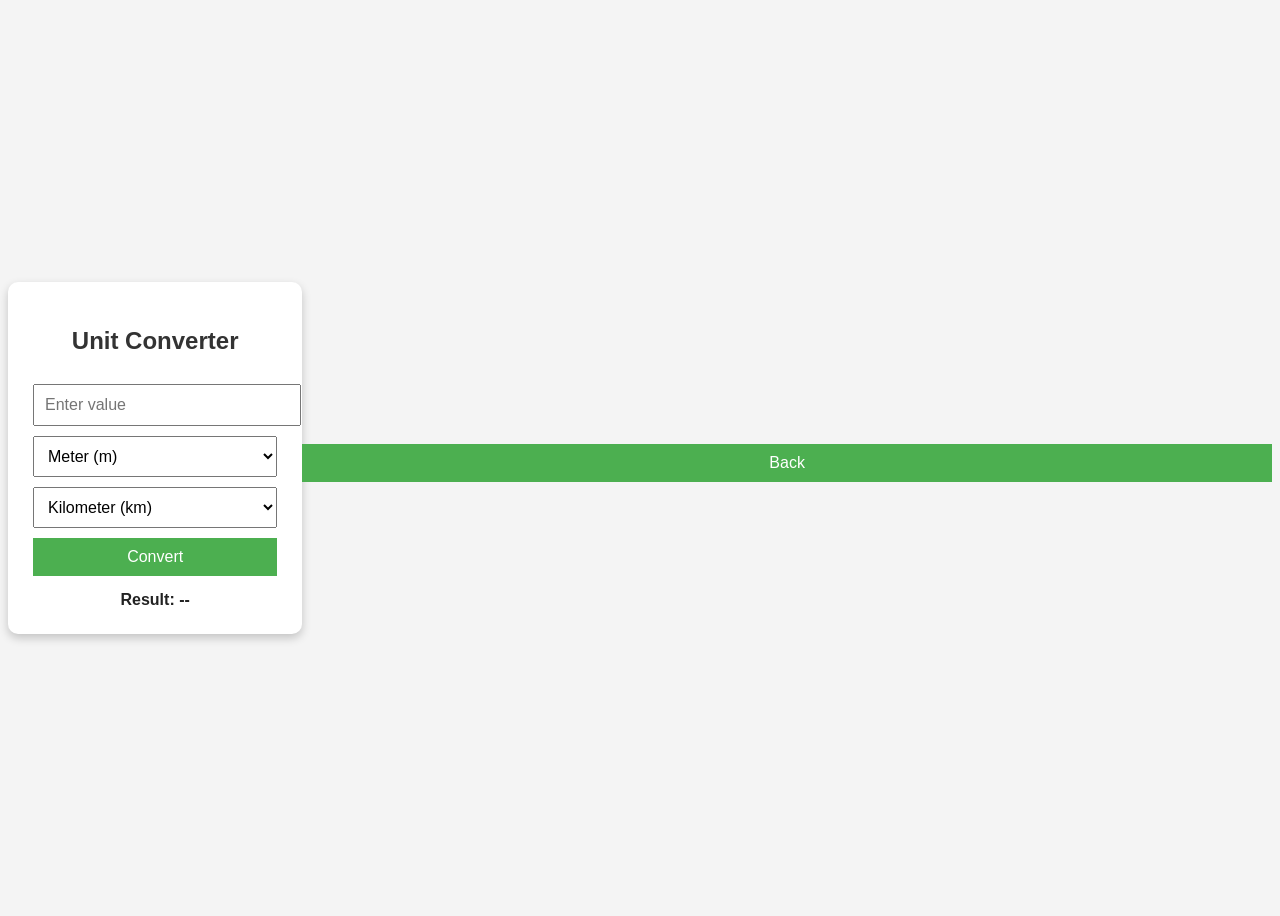
==== unit_converter.html @ 7906d5e8 "Add files via upload" ====
<!DOCTYPE html>
<html>
<head>
    <title>Simple Unit Converter</title>
    <style>
        body {
            font-family: Arial, sans-serif;
            background: #f4f4f4;
            display: flex;
            justify-content: center;
            align-items: center;
            height: 100vh;
        }

        .box {
            background: white;
            padding: 25px;
            border-radius: 10px;
            width: 320px;
            box-shadow: 0 4px 10px rgba(0,0,0,0.2);
        }

        h2 {
            text-align: center;
            color: #333;
        }

        input, select, button {
            width: 100%;
            padding: 10px;
            margin-top: 10px;
            font-size: 16px;
        }

        button {
            background: #4CAF50;
            color: white;
            border: none;
            cursor: pointer;
        }

        button:hover {
            background: #45a049;
        }

        #result {
            margin-top: 15px;
            font-weight: bold;
            text-align: center;
            color: #222;
        }
    </style>
</head>
<body>

<div class="box">
    <h2>Unit Converter</h2>

    <input type="number" id="value" placeholder="Enter value">

    <select id="fromUnit">
        <option value="m">Meter (m)</option>
        <option value="km">Kilometer (km)</option>
        <option value="cm">Centimeter (cm)</option>
        <option value="inch">Inch</option>
        <option value="ft">Foot (ft)</option>
    </select>

    <select id="toUnit">
        <option value="km">Kilometer (km)</option>
        <option value="m">Meter (m)</option>
        <option value="cm">Centimeter (cm)</option>
        <option value="inch">Inch</option>
        <option value="ft">Foot (ft)</option>
    </select>

    <button onclick="convert()">Convert</button>

    <div id="result">Result: --</div>
</div>

<script>
function toMeter(value, unit) {
    switch(unit) {
        case 'km': return value * 1000;
        case 'cm': return value / 100;
        case 'inch': return value * 0.0254;
        case 'ft': return value * 0.3048;
        default: return value;
    }
}

function fromMeter(value, unit) {
    switch(unit) {
        case 'km': return value / 1000;
        case 'cm': return value * 100;
        case 'inch': return value / 0.0254;
        case 'ft': return value / 0.3048;
        default: return value;
    }
}

function convert() {
    let value = parseFloat(document.getElementById('value').value);
    let from = document.getElementById('fromUnit').value;
    let to = document.getElementById('toUnit').value;

    if (isNaN(value)) {
        document.getElementById('result').innerHTML = 'Enter a number!';
        return;
    }

    let meters = toMeter(value, from);
    let result = fromMeter(meters, to);

    document.getElementById('result').innerHTML =
    "Result: " + result.toFixed(2) + " " + to;}
</script>
<button onclick="history.back()">Back</button>
</body>
</html>
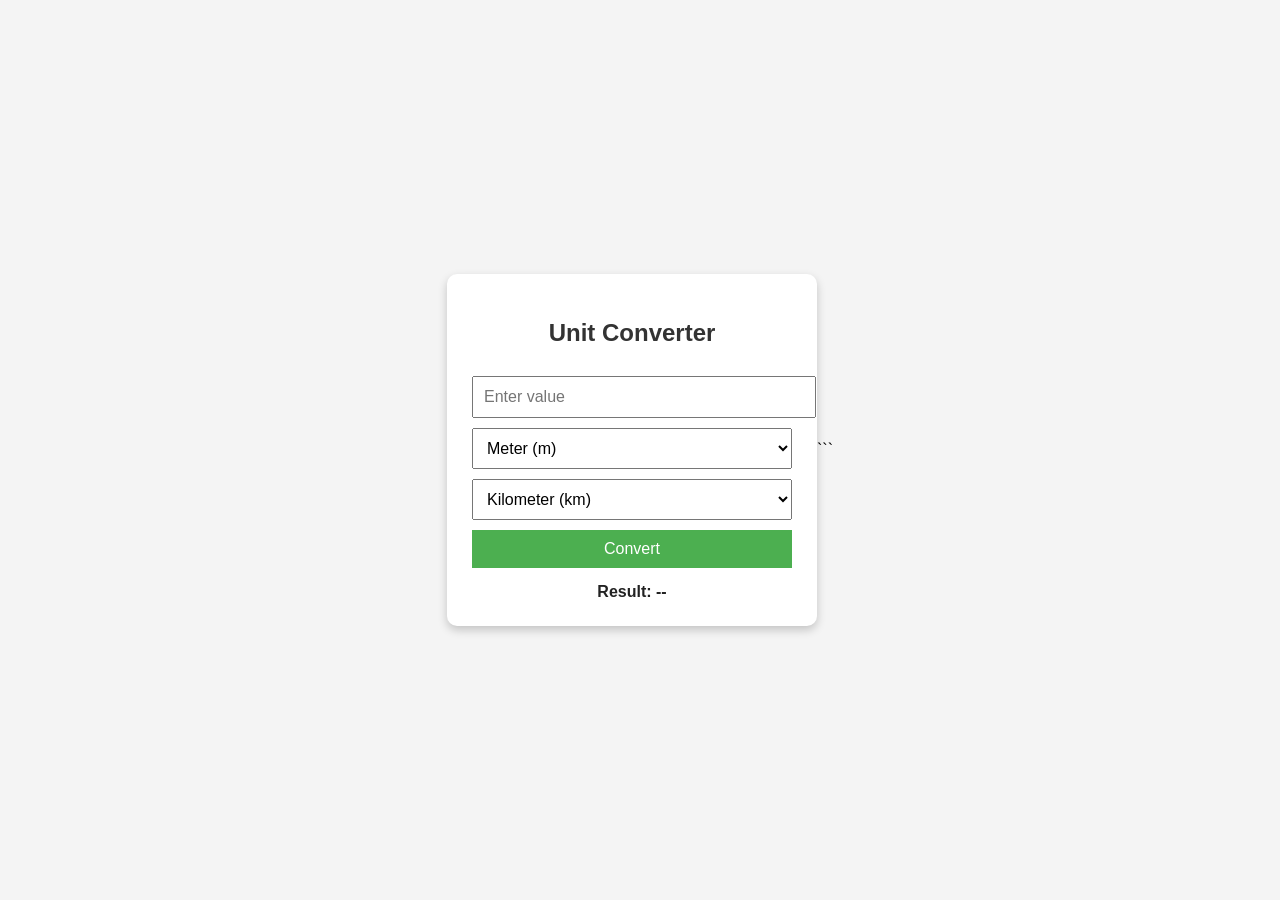
==== commit d7ce836c: "unit_converter.html" ====
--- a/unit_converter.html
+++ b/unit_converter.html
@@ -1,7 +1,10 @@
 <!DOCTYPE html>
-<html>
+<html lang="en">
 <head>
-    <title>Simple Unit Converter</title>
+    <meta charset="UTF-8">
+    <meta name="viewport" content="width=device-width, initial-scale=1.0">
+    <title>Unit Converter</title>
+
     <style>
         body {
             font-family: Arial, sans-serif;
@@ -10,6 +13,7 @@
             justify-content: center;
             align-items: center;
             height: 100vh;
+            margin: 0;
         }
 
         .box {
@@ -51,9 +55,11 @@
         }
     </style>
 </head>
+
 <body>
 
 <div class="box">
+
     <h2>Unit Converter</h2>
 
     <input type="number" id="value" placeholder="Enter value">
@@ -77,45 +83,65 @@
     <button onclick="convert()">Convert</button>
 
     <div id="result">Result: --</div>
+
 </div>
 
 <script>
-function toMeter(value, unit) {
-    switch(unit) {
-        case 'km': return value * 1000;
-        case 'cm': return value / 100;
-        case 'inch': return value * 0.0254;
-        case 'ft': return value * 0.3048;
-        default: return value;
-    }
-}
+function convert() {
 
-function fromMeter(value, unit) {
-    switch(unit) {
-        case 'km': return value / 1000;
-        case 'cm': return value * 100;
-        case 'inch': return value / 0.0254;
-        case 'ft': return value / 0.3048;
-        default: return value;
-    }
-}
-
-function convert() {
-    let value = parseFloat(document.getElementById('value').value);
-    let from = document.getElementById('fromUnit').value;
-    let to = document.getElementById('toUnit').value;
+    let value = parseFloat(document.getElementById("value").value);
+    let fromUnit = document.getElementById("fromUnit").value;
+    let toUnit = document.getElementById("toUnit").value;
 
     if (isNaN(value)) {
-        document.getElementById('result').innerHTML = 'Enter a number!';
+        document.getElementById("result").innerHTML =
+            "Please enter a value";
         return;
     }
 
-    let meters = toMeter(value, from);
-    let result = fromMeter(meters, to);
+    // Convert the input value to meters
+    let meters;
 
-    document.getElementById('result').innerHTML =
-    "Result: " + result.toFixed(2) + " " + to;}
+    if (fromUnit === "m") {
+        meters = value;
+    }
+    else if (fromUnit === "km") {
+        meters = value * 1000;
+    }
+    else if (fromUnit === "cm") {
+        meters = value / 100;
+    }
+    else if (fromUnit === "inch") {
+        meters = value * 0.0254;
+    }
+    else if (fromUnit === "ft") {
+        meters = value * 0.3048;
+    }
+
+    // Convert meters to the selected unit
+    let result;
+
+    if (toUnit === "m") {
+        result = meters;
+    }
+    else if (toUnit === "km") {
+        result = meters / 1000;
+    }
+    else if (toUnit === "cm") {
+        result = meters * 100;
+    }
+    else if (toUnit === "inch") {
+        result = meters / 0.0254;
+    }
+    else if (toUnit === "ft") {
+        result = meters / 0.3048;
+    }
+
+    document.getElementById("result").innerHTML =
+        "Result: " + result;
+}
 </script>
-<button onclick="history.back()">Back</button>
+
 </body>
-</html>+</html>
+```
